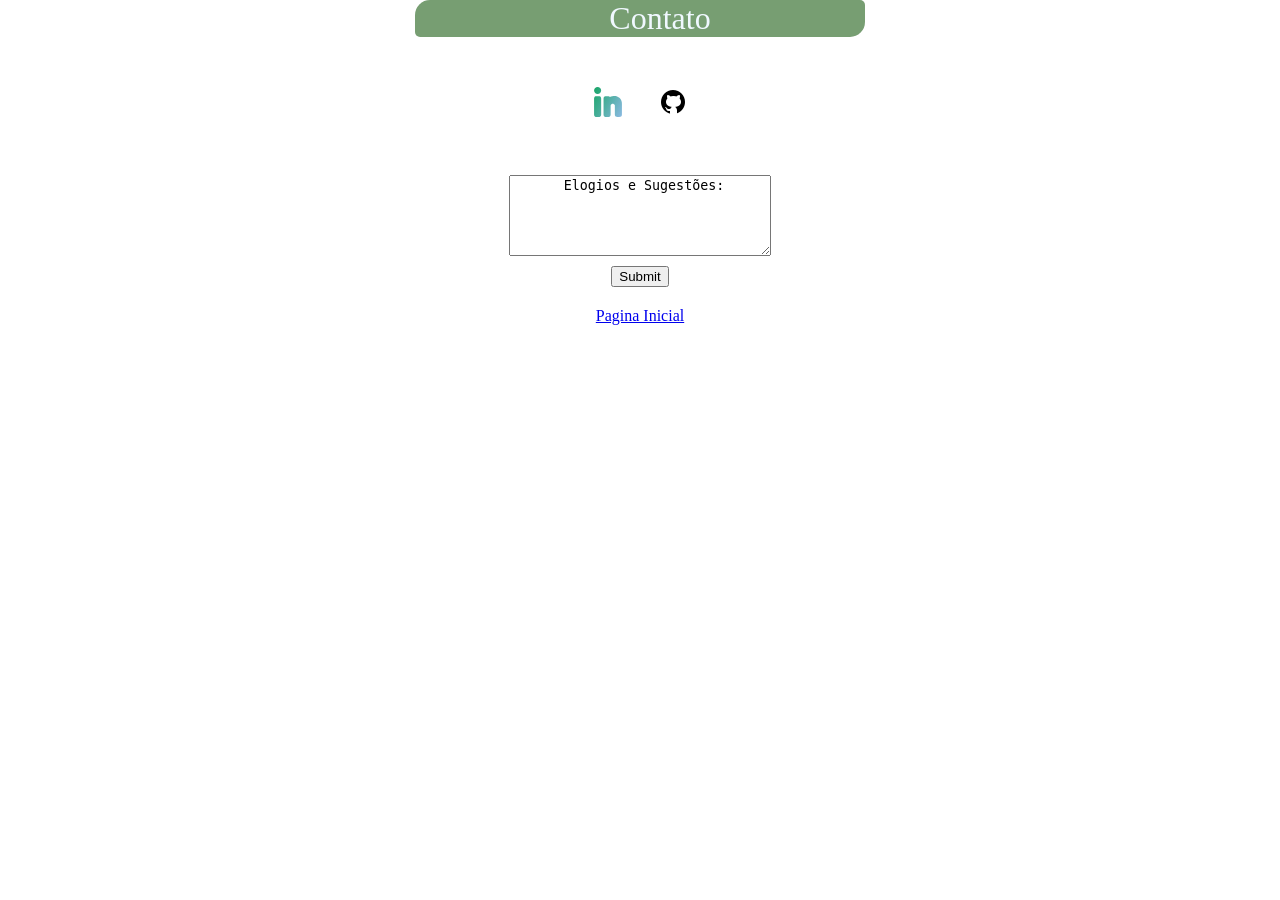
==== pages/contato.html @ 12d8d96d "novorepositorio" ====
<!DOCTYPE html>
<html lang="pt-br">
<head>
    <meta charset="UTF-8">
    <meta name="viewport" content="width=device-width, initial-scale=1.0">
    <title>contato</title>
    <link rel="stylesheet" href="/css/style.css">
    
        <main>
            <ul class="dados">
       
        <li class="li">Contato</li>
        
      </ul>
      
              <div class="contato">
                
              
        <a href="https://www.linkedin.com/in/erika-coelho-228758156/">
          <img class="linkedin" src="/img/Linkedin--Streamline-Core-Gradient.svg"
            alt="Logo do Google, clique para visitar o Google" /> </a>
            <a href="https://github.com/erika-coelho"  alt="GitHub"> 
              <img src="/img/github.png"> </a>

          </div>
        </main>
            <form >
     
              <textarea id="mensagem" name="mensagem" rows="5" cols="30"> Elogios e Sugestões:</textarea>
                <label for="botao" ></label>
           <input class="botao" type="submit" id="botao" name="botao">
           
            </form> 
    <a class="rodape" href="/index.html"> Pagina Inicial </a>
</head>
<body>
    
</body>
</html>
---- css/style.css ----
*{box-sizing: border-box;}

body{ margin: 0px;
  padding: 0;

}

.ux{
display: block;
max-width: 100%;
justify-content: center;
align-items: center;
margin: auto;
width: 800px;
height: 350px;
}

.portifolio{ margin-top: 200px;
display: flex;
justify-content: center;
align-items: center;
flex-wrap: wrap;

}

.minhasinfo{
  text-align: center;
  display: flex;
  justify-content: center;
  align-items: center;
  font-size: 2.5rem;
  color: rgb(119, 158, 114)  ;}


nav a{
  display: flex;
  align-items: center; justify-content: center;
  text-decoration: none;
  font-size: 2.5rem;
  
  margin-bottom: 20px;
color: orange;}

nav a:hover{

color: darkmagenta;

}

.nome{ 
  font-size: 1.5rem;
  margin:auto;
  align-items: center;
  justify-content: center;
  color: darkslategrey;
  text-align: left;}

  
@media(max-width:800px) { 
.nome{display: flex;
   justify-items: center;
   align-items: center;
   font-size: 1rem;  
  }
}


.nome:hover{background: linear-gradient(rgb(119, 158, 114)  ) ;
 border-radius: 6px 3px;
font-style: italic;
color: aliceblue;
width: 400px;
height: 120px;
 text-align: center;}


   
.fotoperfil{ 
  max-width: 100%;
   display: block;
   margin: auto;
  height: auto;
  width: 400px;
   border-radius: 6px; 
  }

.grid{
  display: grid; 
  grid-template-columns: 1fr 1fr ; 
  gap: 20px;}


.experiencias{
  margin:5px;
  padding: 10px;
  color:  rgb(119, 158, 114);
   text-align: center; 
    display:grid; 
    text-decoration: underline;
   font-family: 'Lucida Sans', 'Lucida Sans Regular', 'Lucida Grande', 'Lucida Sans Unicode', Geneva, Verdana, sans-serif;}

.dados{ display: flex; 
   background-color: rgb(119, 158, 114) ; color: aliceblue;
   margin: auto;
   gap:35px;
   list-style: none;
   font-size: 2.0rem; 
   justify-content:center; 
   border-radius: 15px 5px ; 
  width: 450px;}

  @media(max-width:400px) { 
  .dados  { align-items: end;
     border: white 1px solid; text-align: justify; 
    width: 250px; 
    margin: 50px; gap: 5px; }
}

.linkinicio{
   justify-content: center;
   align-items: center;
}


   .contato{ display: flex; 
   margin: 40px;
  gap:35px;
   list-style: none;
   font-size: 2.0rem; 
   justify-content:center;
  align-items: center;}

  

.lista{
 font-size:2.5rem;
margin: auto;
list-style: none; 
gap: 10px;
 text-align: center; }




.linkedin{
   width: 30px;height: 50px; }

@media(max-width:600px) { 
 .lista { font-size: 1.3rem;
flex-wrap: wrap;
  }
}

@media(max-width:600px) { 
.fotoperfil { 
   display: block;
   margin: auto;
  height: auto;
   border-radius: 6px; 
  justify-items: center; 
  }
}

@media(max-width:600px) { 
header{ justify-items: center;font-size: 18px; display: block; 
  }
}

@media(max-width:600px) { 
 .experiencias {  font-size: 10px; text-align: center; 
  }
}

textarea{margin: auto;
  text-align: center;
  align-items: center;
  justify-content: center;
  display: block;

}

.botao{
  margin: auto;
  text-align: center;
  align-items: center;
  justify-content: center;
  display: block;
  margin-top: 10px;

  
}

.rodape{margin: auto;
  text-align: center;
  display: flex;
  justify-content: center;
  align-items: center;
 margin-top: 20px;}
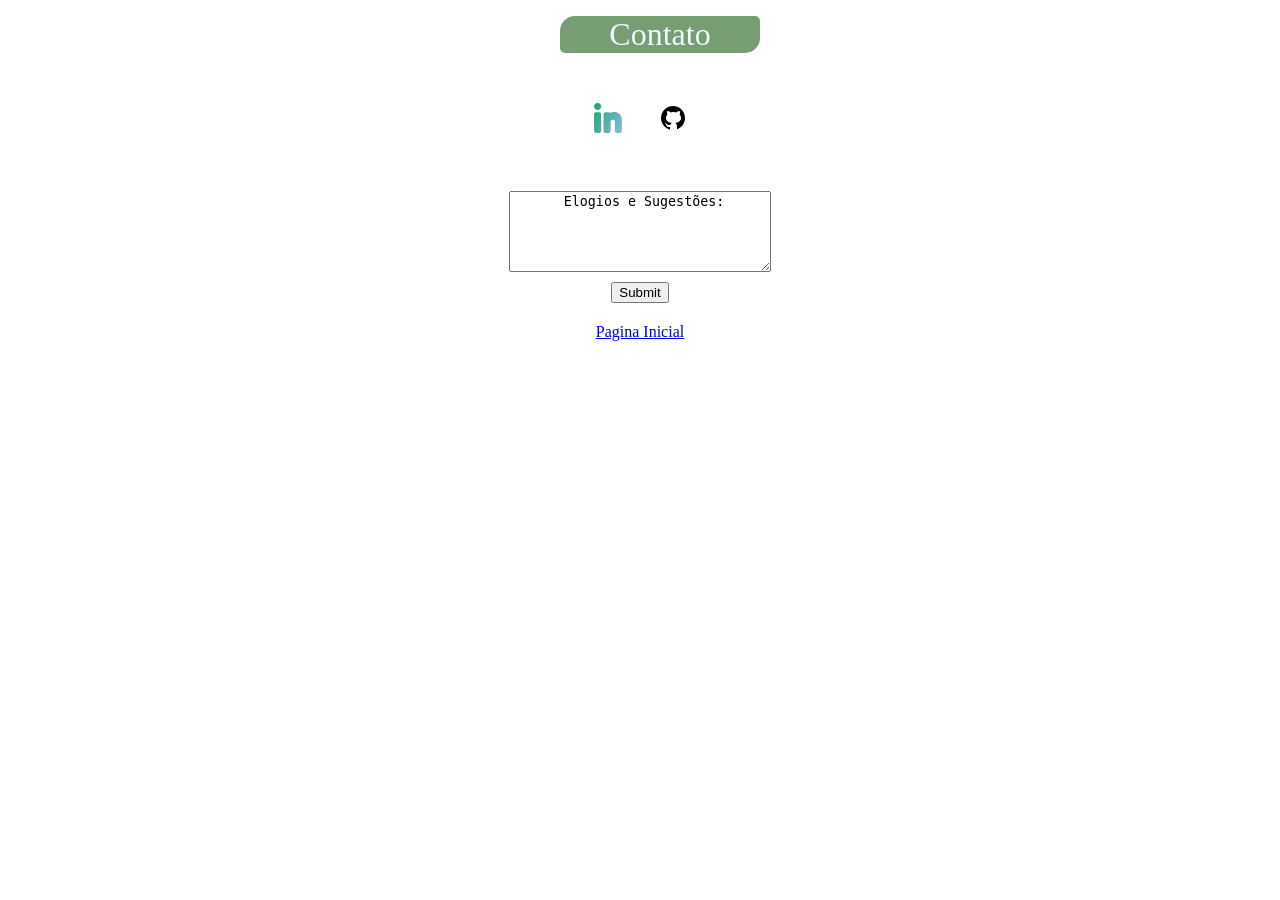
==== commit ea64e2dd: "novasinfo" ====
--- a/pages/contato.html
+++ b/pages/contato.html
@@ -7,7 +7,7 @@
     <link rel="stylesheet" href="/css/style.css">
     
         <main>
-            <ul class="dados">
+            <ul class="dados_contato">
        
         <li class="li">Contato</li>
         
--- a/css/style.css
+++ b/css/style.css
@@ -15,6 +15,14 @@
 height: 350px;
 }
 
+@media (min-width: 375px) and (max-width:600px){
+ux {
+width: 150px;
+height: 50px;
+}
+
+}
+
 .portifolio{ margin-top: 200px;
 display: flex;
 justify-content: center;
@@ -31,16 +39,35 @@
   font-size: 2.5rem;
   color: rgb(119, 158, 114)  ;}
 
+  @media (min-width: 375px) and (max-width:600px){
+  .minhasinfo{
+  text-align: center;
+  display: flex;
+  justify-content: center;
+  align-items: center;
+  font-size: 1.8rem;
+  color: rgb(119, 158, 114)  ;}
+  }
+
+  
+
 
 nav a{
   display: flex;
-  align-items: center; justify-content: center;
+  align-items: center;
+  justify-content: center;
   text-decoration: none;
   font-size: 2.5rem;
   
   margin-bottom: 20px;
 color: orange;}
 
+@media (min-width: 375px) and (max-width:600px){
+  nav a {
+font-size: 1.8rem;
+  }
+}
+
 nav a:hover{
 
 color: darkmagenta;
@@ -48,15 +75,16 @@
 }
 
 .nome{ 
+  display: flex;
   font-size: 1.5rem;
-  margin:auto;
+  margin: 10px auto;
   align-items: center;
   justify-content: center;
   color: darkslategrey;
-  text-align: left;}
-
-  
-@media(max-width:800px) { 
+  }
+
+  
+@media (min-width: 375px) and (max-width:800px) { 
 .nome{display: flex;
    justify-items: center;
    align-items: center;
@@ -64,17 +92,7 @@
   }
 }
 
-
-.nome:hover{background: linear-gradient(rgb(119, 158, 114)  ) ;
- border-radius: 6px 3px;
-font-style: italic;
-color: aliceblue;
-width: 400px;
-height: 120px;
- text-align: center;}
-
-
-   
+ 
 .fotoperfil{ 
   max-width: 100%;
    display: block;
@@ -83,38 +101,62 @@
   width: 400px;
    border-radius: 6px; 
   }
+@media (min-width: 375px) and (max-width:600px){
+  .fotoperfil {
+      max-width: 100%;
+   display: block;
+   width: 900px;
+   height: 300px;
+  
+   border-radius: 6px; 
+
+  }
+}
+
 
 .grid{
   display: grid; 
   grid-template-columns: 1fr 1fr ; 
-  gap: 20px;}
-
-
-.experiencias{
-  margin:5px;
-  padding: 10px;
-  color:  rgb(119, 158, 114);
-   text-align: center; 
-    display:grid; 
-    text-decoration: underline;
-   font-family: 'Lucida Sans', 'Lucida Sans Regular', 'Lucida Grande', 'Lucida Sans Unicode', Geneva, Verdana, sans-serif;}
-
-.dados{ display: flex; 
-   background-color: rgb(119, 158, 114) ; color: aliceblue;
+  }
+
+.dados { display: flex; 
+   background-color: rgb(119, 158, 114) ;
+    color: aliceblue;
    margin: auto;
    gap:35px;
    list-style: none;
    font-size: 2.0rem; 
    justify-content:center; 
+   align-items: center;
    border-radius: 15px 5px ; 
-  width: 450px;}
-
-  @media(max-width:400px) { 
+  width: 220px;}
+
+  @media (min-width: 375px) and (max-width:600px) { 
   .dados  { align-items: end;
-     border: white 1px solid; text-align: justify; 
+     border: white 1px solid;
+    text-align: justify; 
     width: 250px; 
-    margin: 50px; gap: 5px; }
-}
+    margin: 50px;
+     gap: 5px; }
+}
+
+.dados_contato li{
+display: flex; 
+   background-color: rgb(119, 158, 114) ;
+    color: aliceblue;
+   margin: auto;
+   gap:35px;
+   list-style: none;
+   font-size: 2.0rem; 
+   justify-content:center; 
+   align-items: center;
+   border-radius: 15px 5px ; 
+   width: 200px;
+  text-align: center;
+
+}
+
+
 
 .linkinicio{
    justify-content: center;
@@ -132,12 +174,28 @@
 
   
 
+
+
 .lista{
- font-size:2.5rem;
+  margin-top:  40px;
+ font-size:2.3rem;
 margin: auto;
 list-style: none; 
-gap: 10px;
- text-align: center; }
+text-align: center; }
+
+@media (min-width: 375px) and (max-width:600px) { 
+.lista{ 
+
+  justify-content: left;
+  font-size: 18px;
+   text-align:center; 
+   height: 150px;
+   width: 250px;
+  
+   
+
+  }
+}
 
 
 
@@ -145,29 +203,30 @@
 .linkedin{
    width: 30px;height: 50px; }
 
-@media(max-width:600px) { 
- .lista { font-size: 1.3rem;
-flex-wrap: wrap;
-  }
-}
-
-@media(max-width:600px) { 
+
+@media (min-width: 375px) and (max-width:600px) { 
 .fotoperfil { 
-   display: block;
-   margin: auto;
-  height: auto;
+ 
+   margin: 10px auto;
+  height: 200px;
+  width: 100px;
    border-radius: 6px; 
   justify-items: center; 
   }
 }
 
-@media(max-width:600px) { 
+@media(min-width: 375px) and (max-width:600px) { 
 header{ justify-items: center;font-size: 18px; display: block; 
   }
 }
 
-@media(max-width:600px) { 
- .experiencias {  font-size: 10px; text-align: center; 
+@media (min-width: 375px) and (max-width:600px) { 
+.lista { 
+  display: flex;
+  justify-content: end;
+  flex-wrap: wrap;
+  font-size: 18px; text-align:justify; 
+  margin-left: 0;
   }
 }
 
